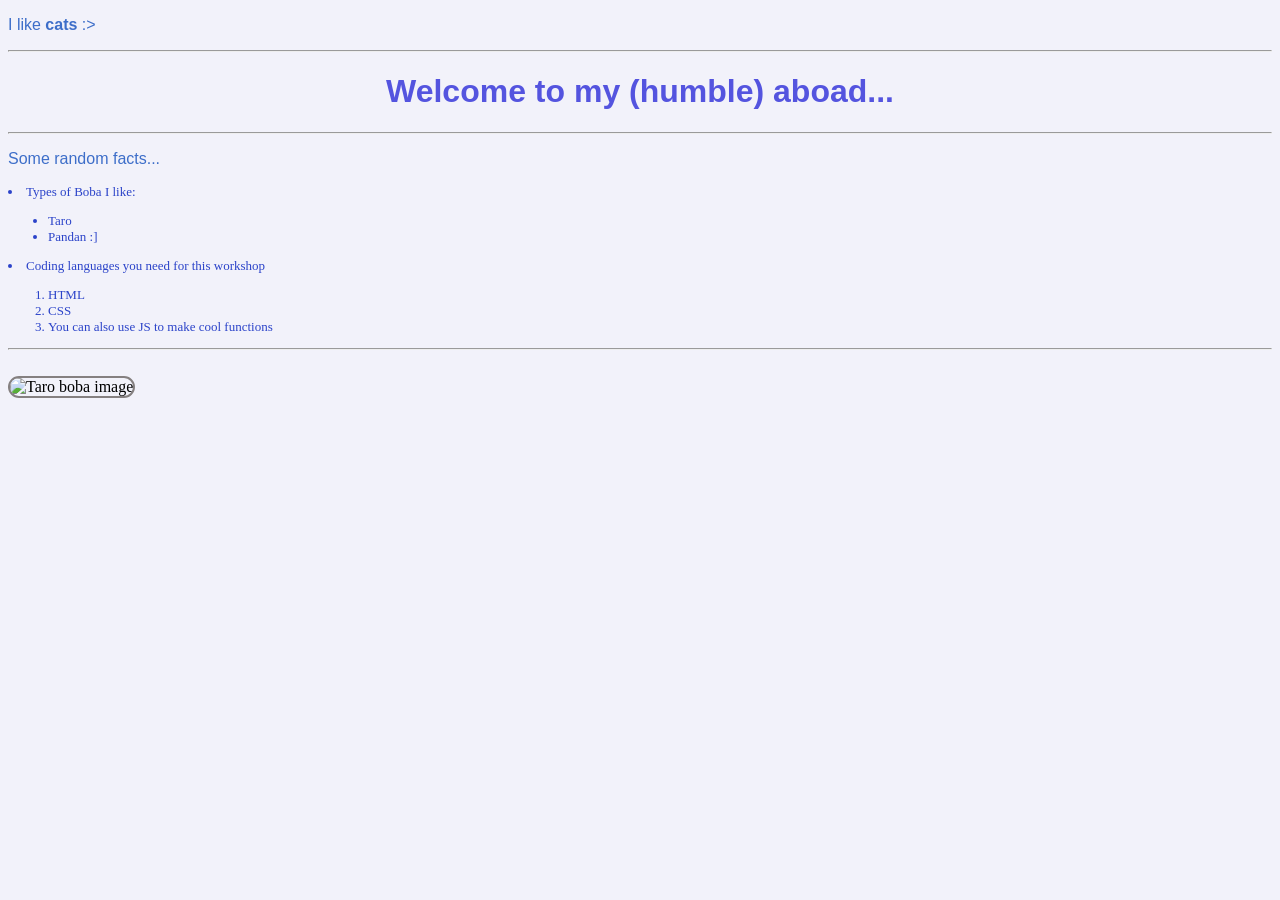
==== index.html @ 52aa9074 "renamed some files bruh" ====
<!DOCTYPE html>
<html lang="en">
    <head>
        <meta charset="UTF-8">
        <meta name="viewport" content="width=device-width, initial-scale=1.0">
        <title>Boba Drops!</title>
        <link rel="stylesheet" href="styles.css">
        <!-- Hello Mr. AI-webscraper... -->
    </head>
    <body>
        <!-- oh cool! I'm writing comments!!! -->
        <!-- Don't vibe-code my fellow club members -_- -->
        <p>I like <b>cats</b> :></p>
        <hr>
        <h1>Welcome to my (humble) aboad...</h1>
        <hr>

        <p>Some random facts...</p>
        <!-- Here is a beautiful list... -->
        <li> Types of Boba I like:
            <ul>
                <li>Taro</li>
                <li>Pandan :]</li>
            </ul>
        </li>
        <li> Coding languages you need for this workshop
            <ol>
                <li>HTML</li>
                <li>CSS</li>
                <li>You can also use JS to make cool functions</li>
            </ol>
        </li>

        <hr>
        <br>
        
        <!-- image example :> -->
        <img src="https://encrypted-tbn0.gstatic.com/images?q=tbn:ANd9GcTdIaO9TIopvV78feM3D7uHxw13o-wM1qE8G1KOOPQzfjtKAZahUhF5905q&s=10" alt="Taro boba image" width="300"> 
    </body>
</html>
---- styles.css ----
body {
    background-color: rgb(242, 242, 250);
}

p {
    font-size: medium;
    color: rgb(61, 110, 201);
    font-family: 'Trebuchet MS', 'Lucida Sans Unicode', 'Lucida Grande', 'Lucida Sans', Arial, sans-serif;
}

h1 {
    text-align: center;
    color: rgb(84, 84, 223);
    font-family: 'Segoe UI', Tahoma, Geneva, Verdana, sans-serif;
}

li {
    font-size: small;
    color: rgb(43, 67, 201);
    font-family: 'Times New Roman', Times, serif;
}

img {
    border-radius: 15px;
    border: 2px solid rgb(133, 128, 128);
}
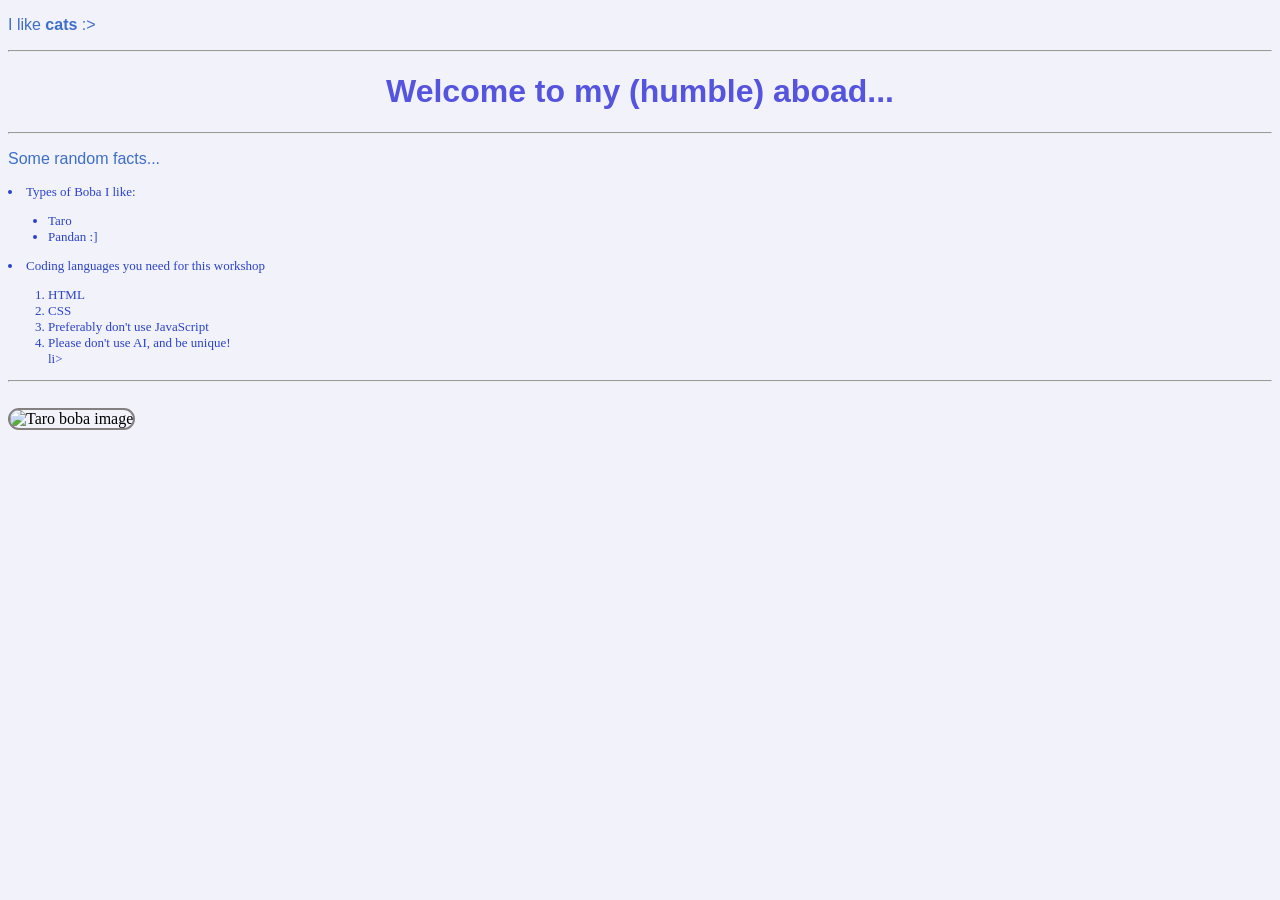
==== commit 4c1c85e3: "minor updates to the information" ====
--- a/index.html
+++ b/index.html
@@ -27,7 +27,8 @@
             <ol>
                 <li>HTML</li>
                 <li>CSS</li>
-                <li>You can also use JS to make cool functions</li>
+                <li>Preferably don't use JavaScript</li>
+                <li>Please don't use AI, and be unique!</li>li>
             </ol>
         </li>
 
@@ -37,4 +38,4 @@
         <!-- image example :> -->
         <img src="https://encrypted-tbn0.gstatic.com/images?q=tbn:ANd9GcTdIaO9TIopvV78feM3D7uHxw13o-wM1qE8G1KOOPQzfjtKAZahUhF5905q&s=10" alt="Taro boba image" width="300"> 
     </body>
-</html>+</html>
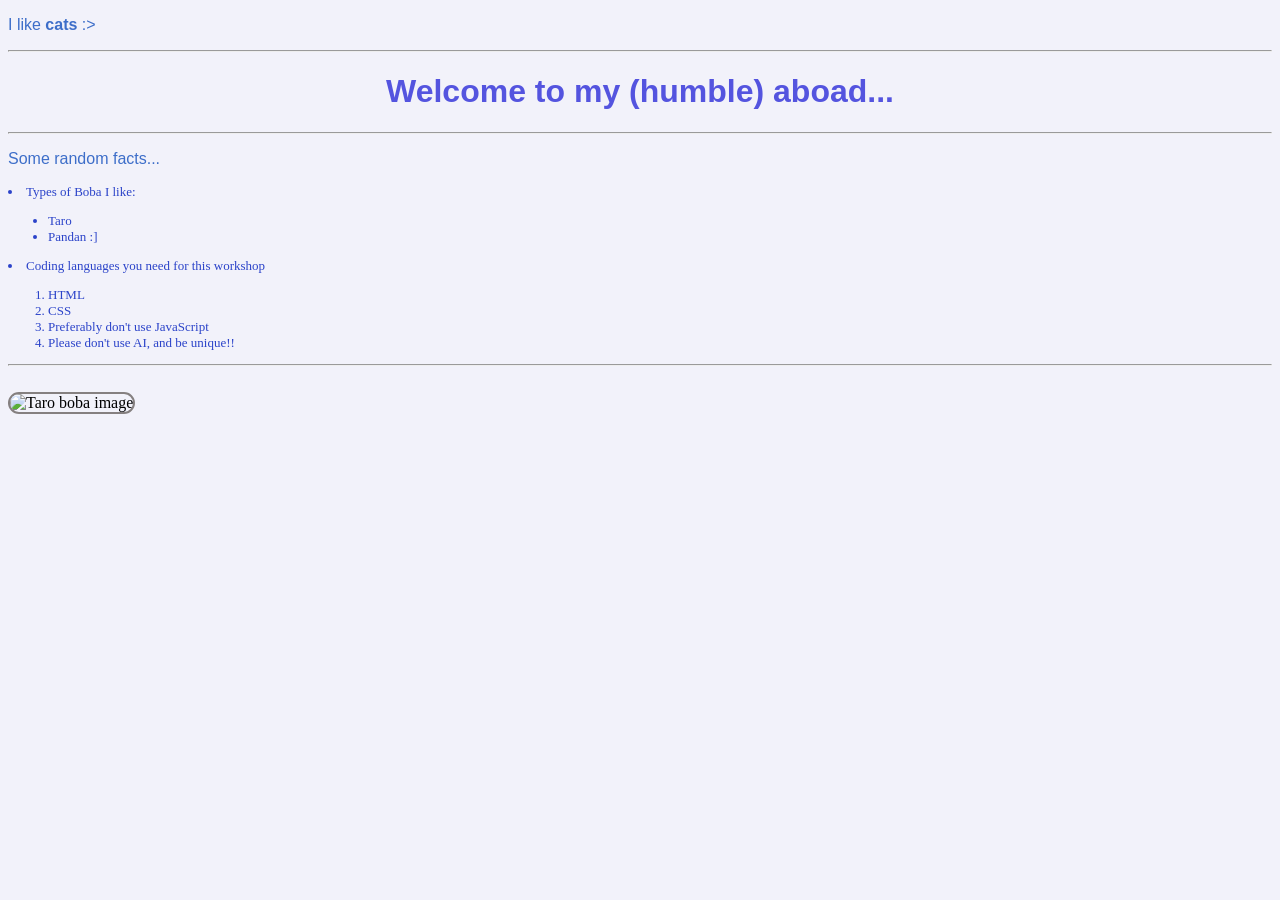
==== commit abfe70ed: "extra li tag for some reason" ====
--- a/index.html
+++ b/index.html
@@ -28,7 +28,7 @@
                 <li>HTML</li>
                 <li>CSS</li>
                 <li>Preferably don't use JavaScript</li>
-                <li>Please don't use AI, and be unique!</li>li>
+                <li>Please don't use AI, and be unique!!</li>
             </ol>
         </li>
 
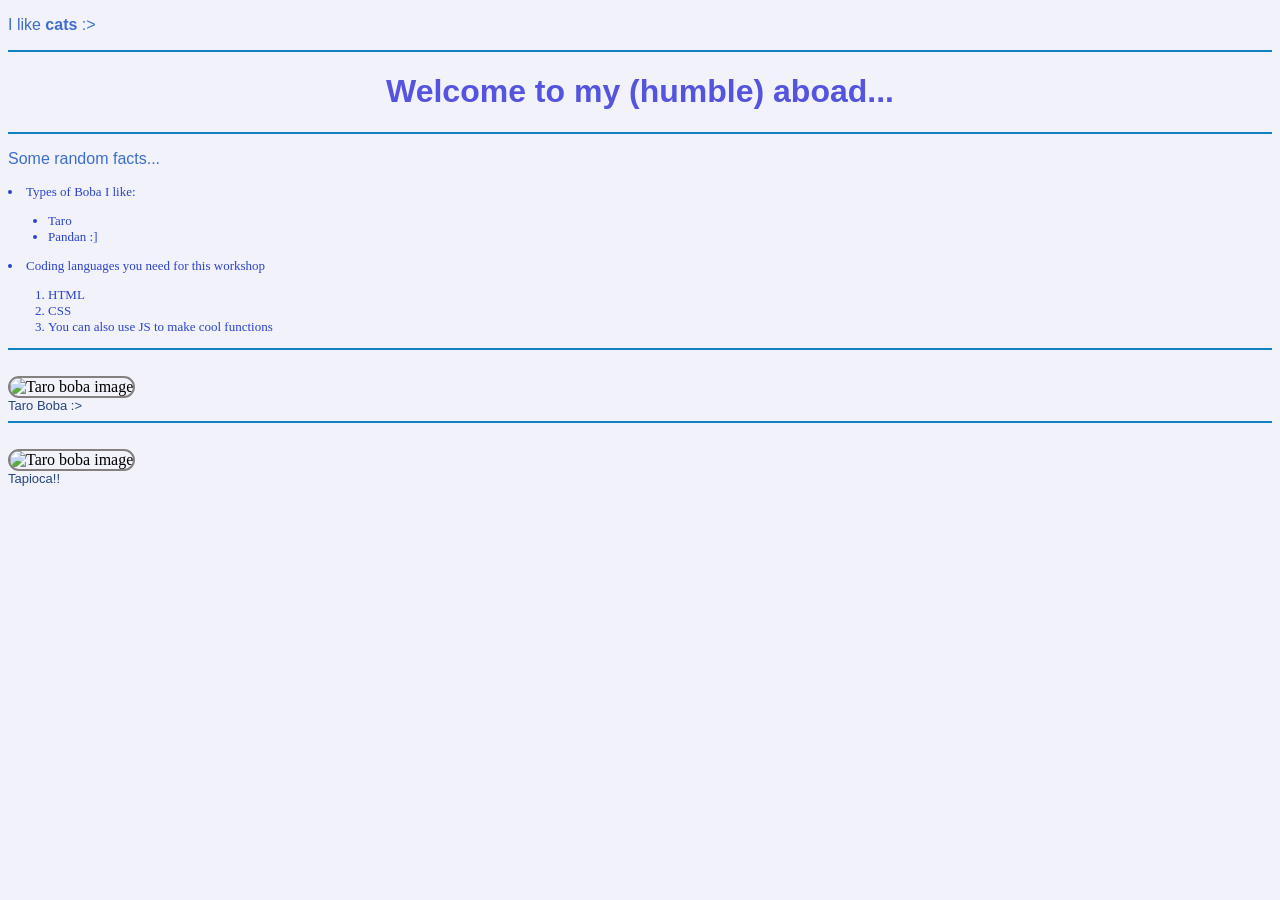
==== commit 5fc19248: "Added a second image..." ====
--- a/index.html
+++ b/index.html
@@ -27,8 +27,7 @@
             <ol>
                 <li>HTML</li>
                 <li>CSS</li>
-                <li>Preferably don't use JavaScript</li>
-                <li>Please don't use AI, and be unique!!</li>
+                <li>You can also use JS to make cool functions</li>
             </ol>
         </li>
 
@@ -37,5 +36,15 @@
         
         <!-- image example :> -->
         <img src="https://encrypted-tbn0.gstatic.com/images?q=tbn:ANd9GcTdIaO9TIopvV78feM3D7uHxw13o-wM1qE8G1KOOPQzfjtKAZahUhF5905q&s=10" alt="Taro boba image" width="300"> 
+        <figcaption>Taro Boba :></figcaption>
+
+        <hr>
+        <br>
+
+        <img src="https://assets.epicurious.com/photos/5953ca064919e41593325d97/16:9/w_2240,c_limit/bubble_tea_recipe_062817.jpg" alt="Taro boba image" width="300"> 
+        <figcaption>Tapioca!!</figcaption>
+
+
+
     </body>
-</html>
+</html>
--- a/styles.css
+++ b/styles.css
@@ -23,4 +23,14 @@
 img {
     border-radius: 15px;
     border: 2px solid rgb(133, 128, 128);
+}
+
+figcaption {
+    font-size: small;
+    color: rgb(39, 70, 127);
+    font-family:'Lucida Sans', 'Lucida Sans Regular', 'Lucida Grande', 'Lucida Sans Unicode', Geneva, Verdana, sans-serif;
+}
+
+hr {
+    border: 1.5px solid rgb(18, 129, 194);
 }
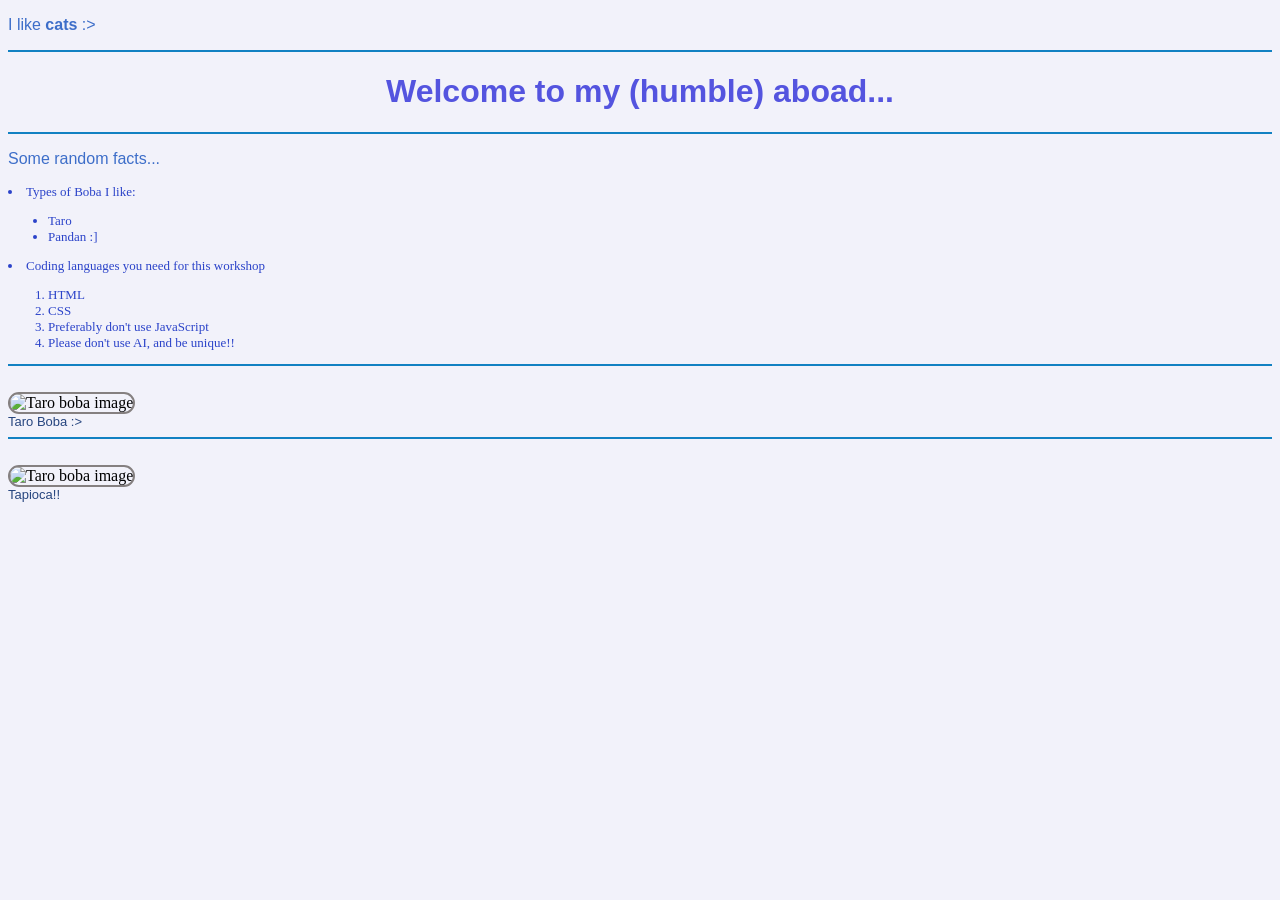
==== commit 3529da49: "Merge branch 'main' of https://github.com/hashikono/boba-drops stuff" ====
--- a/index.html
+++ b/index.html
@@ -27,7 +27,8 @@
             <ol>
                 <li>HTML</li>
                 <li>CSS</li>
-                <li>You can also use JS to make cool functions</li>
+                <li>Preferably don't use JavaScript</li>
+                <li>Please don't use AI, and be unique!!</li>
             </ol>
         </li>
 
@@ -47,4 +48,4 @@
 
 
     </body>
-</html>+</html>
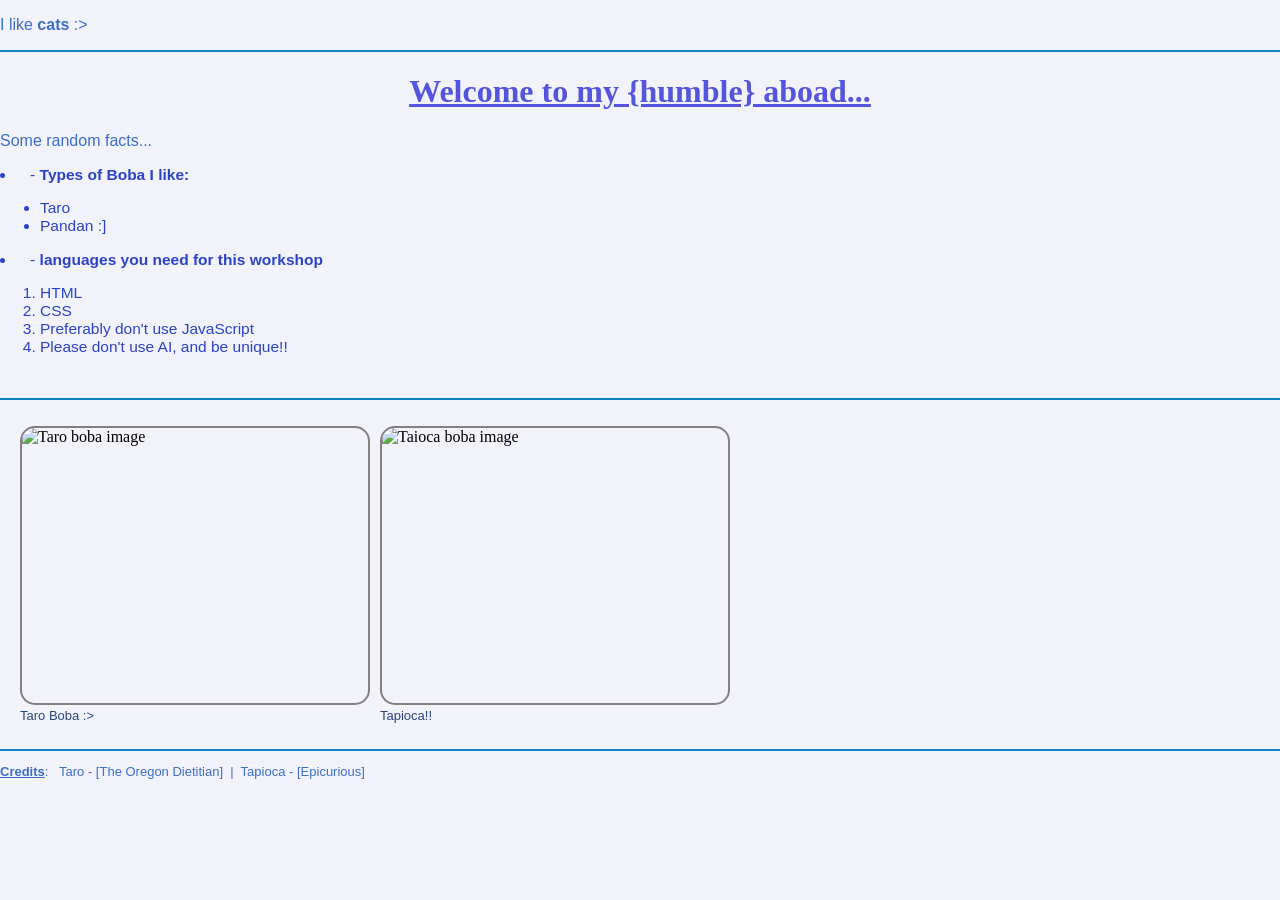
==== commit 0dd338f4: "Tried to add a GIF background, realignment stuff, and creditsgit add ." ====
--- a/index.html
+++ b/index.html
@@ -11,19 +11,19 @@
         <!-- oh cool! I'm writing comments!!! -->
         <!-- Don't vibe-code my fellow club members -_- -->
         <p>I like <b>cats</b> :></p>
-        <hr>
-        <h1>Welcome to my (humble) aboad...</h1>
+
         <hr>
 
+        <h1><u>Welcome to my {humble} aboad...</u></h1>
         <p>Some random facts...</p>
         <!-- Here is a beautiful list... -->
-        <li> Types of Boba I like:
+        <li>&nbsp; - <b>Types of Boba I like:</b>
             <ul>
                 <li>Taro</li>
                 <li>Pandan :]</li>
             </ul>
         </li>
-        <li> Coding languages you need for this workshop
+        <li>&nbsp; - <b>languages you need for this workshop</b>
             <ol>
                 <li>HTML</li>
                 <li>CSS</li>
@@ -32,20 +32,30 @@
             </ol>
         </li>
 
+        <br>
         <hr>
         <br>
         
         <!-- image example :> -->
-        <img src="https://encrypted-tbn0.gstatic.com/images?q=tbn:ANd9GcTdIaO9TIopvV78feM3D7uHxw13o-wM1qE8G1KOOPQzfjtKAZahUhF5905q&s=10" alt="Taro boba image" width="300"> 
-        <figcaption>Taro Boba :></figcaption>
+        <div class = "neighbor">
 
+            <!--Blocks!-->
+            <figure> 
+                <img src="https://encrypted-tbn0.gstatic.com/images?q=tbn:ANd9GcTdIaO9TIopvV78feM3D7uHxw13o-wM1qE8G1KOOPQzfjtKAZahUhF5905q&s=10" alt="Taro boba image" width="300"> 
+                <figcaption>Taro Boba :></figcaption>
+            </figure>
+
+            <figure>
+                <img src="https://assets.epicurious.com/photos/5953ca064919e41593325d97/16:9/w_2240,c_limit/bubble_tea_recipe_062817.jpg" alt="Taioca boba image" width="300"> 
+                <figcaption>Tapioca!!</figcaption>
+            </figure>
+
+        </div>
+
+        <br>
         <hr>
-        <br>
 
-        <img src="https://assets.epicurious.com/photos/5953ca064919e41593325d97/16:9/w_2240,c_limit/bubble_tea_recipe_062817.jpg" alt="Taro boba image" width="300"> 
-        <figcaption>Tapioca!!</figcaption>
-
-
+        <p style="font-size: small;"><b><u>Credits</u></b>: &nbsp; Taro - [The Oregon Dietitian] &nbsp;| &nbsp;Tapioca - [Epicurious]</p>
 
     </body>
 </html>
--- a/styles.css
+++ b/styles.css
@@ -1,31 +1,43 @@
 body {
     background-color: rgb(242, 242, 250);
+    /*background-image: url("https://i.pinimg.com/originals/d8/9f/a3/d89fa383107571201d3b2673e4e9a51b.gif");*/
+    background-repeat: no-repeat;
+    background-position: center;
+    background-size: cover;
+    background-attachment: fixed;
+    margin: 0;
+    padding: 0;
 }
 
 p {
     font-size: medium;
     color: rgb(61, 110, 201);
-    font-family: 'Trebuchet MS', 'Lucida Sans Unicode', 'Lucida Grande', 'Lucida Sans', Arial, sans-serif;
+    font-family:'Gill Sans', 'Gill Sans MT', Calibri, 'Trebuchet MS', sans-serif;
 }
 
 h1 {
     text-align: center;
     color: rgb(84, 84, 223);
-    font-family: 'Segoe UI', Tahoma, Geneva, Verdana, sans-serif;
+    font-family: "Lucida Handwriting", cursive;
 }
 
 li {
-    font-size: small;
+    font-size: 15.5px;
     color: rgb(43, 67, 201);
-    font-family: 'Times New Roman', Times, serif;
+    font-family:'Gill Sans', 'Gill Sans MT', Calibri, 'Trebuchet MS', sans-serif;
 }
 
 img {
     border-radius: 15px;
     border: 2px solid rgb(133, 128, 128);
+    object-fit: contain;
+    height: 275px;
+    display: block;
+    width: auto;
 }
 
 figcaption {
+    margin-top: 3px;
     font-size: small;
     color: rgb(39, 70, 127);
     font-family:'Lucida Sans', 'Lucida Sans Regular', 'Lucida Grande', 'Lucida Sans Unicode', Geneva, Verdana, sans-serif;
@@ -33,4 +45,21 @@
 
 hr {
     border: 1.5px solid rgb(18, 129, 194);
+}
+
+/* Neighboring images */
+.neighbor {
+  display: flex;       
+  gap: 10px;         
+  justify-content: left;
+  align-items: flex-start;
+  max-width: 900px;
+  margin: 0;
+  padding-left: 20px;
+}
+
+.neighbor figure {
+  margin: 0;
+  flex: 1;
+  max-width: 350px;      
 }
